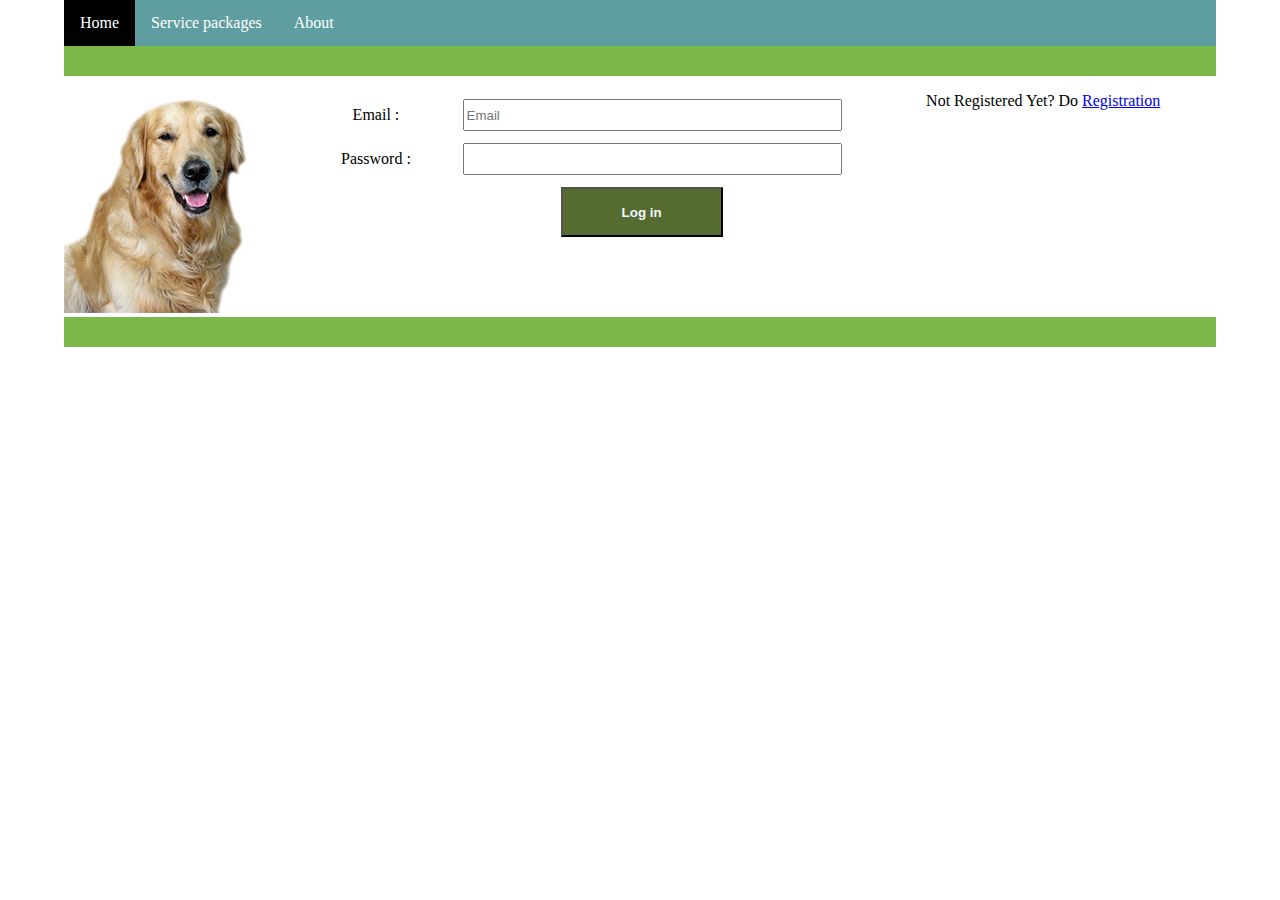
==== login.html @ c8c9535e "First time" ====
<!DOCTYPE html>
<html lang="en">
<head>
    <meta charset="UTF-8">
    <title>Lucy's Pet</title>
    <link rel="stylesheet" href="css/style.css" type="text/css"/>
     
     
      <script language="javascript">
        var flag=0;
        function email()
        {
            emailcheck=loginform.emailvalue.value;
            if( emailcheck=="" || /^\w+([\.-]?\w+)*\w+([\.-]?\w+)*(\.\w{2,3})+$/.test(loginform.emailvalue.value))
            {
                document.getElementById("error0").innerHTML="Enter valid email!!";
                flag=1;
            }
        }   
        function password()
        {
            pass=loginform.password.value;
            if(pass=="")
            {
                document.getElementById("error1").innerHTML="Enter valid password!!";   
                flag=1;
            }else if(pass.length<5){
                document.getElementById("error1").innerHTML="Password must be 5 character long!!";
                flag=1;
            }
        }

        function check(form)
        {
            flag=0;
            email();
            password();
            if(flag==1)
                return false;
            else
                return true;
        }

    </script>

    <style>
       
        .image{
            width: 20%;
            float: left;
        }
        .image image{
            height: 50px;  
        }
       
        
       
        .top,.bottom{
            height: 200px;
            width: 100%;
            background-color: #79B849;
            height: 30px;
            overflow: hidden
        }
        
        
    </style>
</head>
<body>
    <div class="main">
       
        <div class="mainmenu">
           <div class="right">
              
               <ul>
                 <li><a class="active" href="index.html">Home</a></li>
                <li><a href="servicedetails.php">Service packages</a></li>
                <li><a href="#about">About</a></li>
            </ul>
           </div>
            
        </div>
        <div class="body">
        
        <div class="top">
            
        </div>
        
        <div class="image">
            <img src="image/transparent-background-dog.png" alt="">
        </div>
        <div class="setrequirements">
        
        <div class="regform">
        
        
        <form name="loginform" action="login.php" method="post" onSubmit="return check(this)" >
		<table cellpadding="5px">
			<tr>
				<td>Email :</td>
				
				<td>
				<div id="error0"></div>
				 <input type="email" name="emailvalue" placeholder="Email" onclick="make_blank()"/>
				</td>
				<td></td>
			</tr>
			<tr>
				<td>Password :</td>
				
				<td>
				<div id="error1" class="warn"></div>
				 <input type="password" name="password" palceholder="password"/>
				
				</td>
				<td></td>
			</tr>		
			<tr>
				<td colspan="2" align="center">
					<input type="submit" value="Log in" id='signup'/>
				</td>
			</tr>
		</table>
		</form>
		
		
		<p>Not Registered Yet? Do <a href='reg.html'>Registration</a></p>
        </div>
        
        </div>
       
        <div class="bottom">
           
        </div>
        </div>
  
    </div>
</body>
</html>
---- css/style.css ----
body{margin: 0 auto;padding: 0}
.main{
    width: 90%;
    margin: auto;
    overflow: hidden;
    
}
.mainmenu{
    overflow: hidden
}
.mainmenu .right ul{
    list-style-type: none;
    margin: 0;
    padding: 0;
    overflow: hidden;
    background-color:cadetblue;
}


.mainmenu  .right li {
    float: left;
}


.mainmenu li .active{
    background-color: black
}

.mainmenu li a {
    display: block;
    color: white;
    text-align: center;
    padding: 14px 16px;
    text-decoration: none;
}

.mainmenu li a:hover {
    background-color:azure;
    color: black;
    
}
input,#select{
    width: 98%;
    height: 26px
}
select{
    width: 100%
}

.body{
    
    margin: auto;
    height: auto;
    text-align: center;overflow: hidden
}
.setrequirements{
    width: 100%;
    
}
.setrequirements form{
    width: 50%;
    float: left;
}
.orderlist{
    width: 40%;
    border:1px solid black 
}
.orderlist table{
   width: 100%;
    text-align: center;
}

.setrequirements .packagelist{
    float: right;
    width: 40%;
    margin-right: 1%;
}

.packagelist table{
    border-collapse: collapse;
    text-align: center;
    font-size: 17px;
    margin-top: 10px; 
}
.packagelist table th{
    color: green;
    padding: 10px
}
.bookpackage{
    background-color:dodgerblue;
    margin-top: 5px;
    color: white;
    cursor: pointer
}

.form{
    width: 100%;
     border-top: dotted 1px black;
    overflow: hidden;
}
.form table{
    width: 70%;
   margin-left: auto;
    margin-right: auto;
    margin-top: 15px;
	padding:10px
}
.form .book{
    width: 15%;
    height: 40px;
    background-color: darkslategrey;
    color: aliceblue;
    cursor: pointer;
    margin-top: 20px;
	font-weight:bold
    
}
#book1{
	float:right;
	margin-right:20%;
	margin-bottom:5px
}

#error0,#error1{
    color: red
}



#signup{
    width: 30%;
    height: 50px;
    cursor: pointer;
    font-weight: bold;
    color: aliceblue;
    margin-left: 26%;
    background-color: darkolivegreen 
}

.regform table{
width: 100%
}

    .editorderform{
            width: 100%;
            overflow: hidden;
            margin-top: 20px
        }
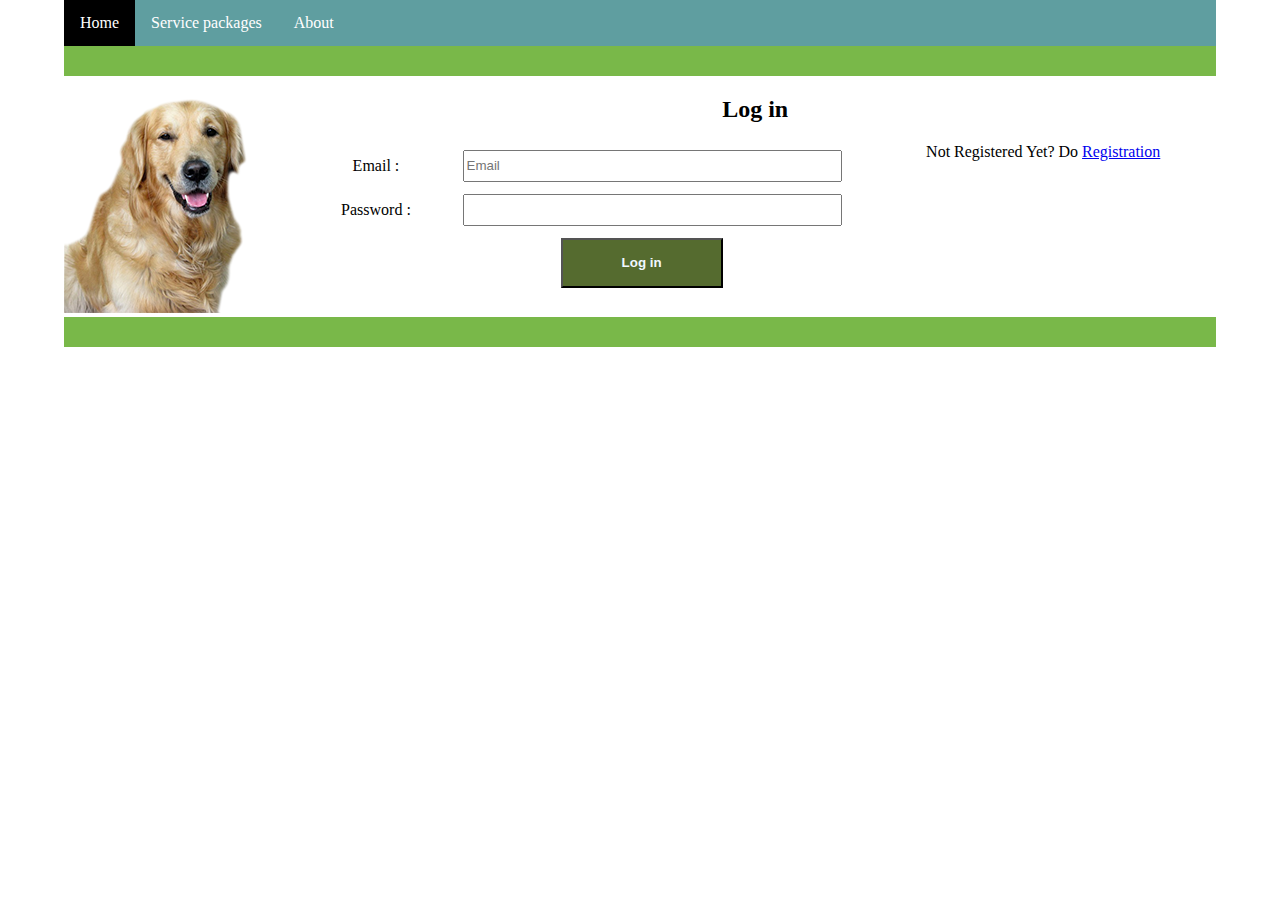
==== commit ae277bfd: "Change in login page" ====
--- a/login.html
+++ b/login.html
@@ -94,6 +94,7 @@
         
         <div class="regform">
         
+			<h2>Log in</h2>
         
         <form name="loginform" action="login.php" method="post" onSubmit="return check(this)" >
 		<table cellpadding="5px">
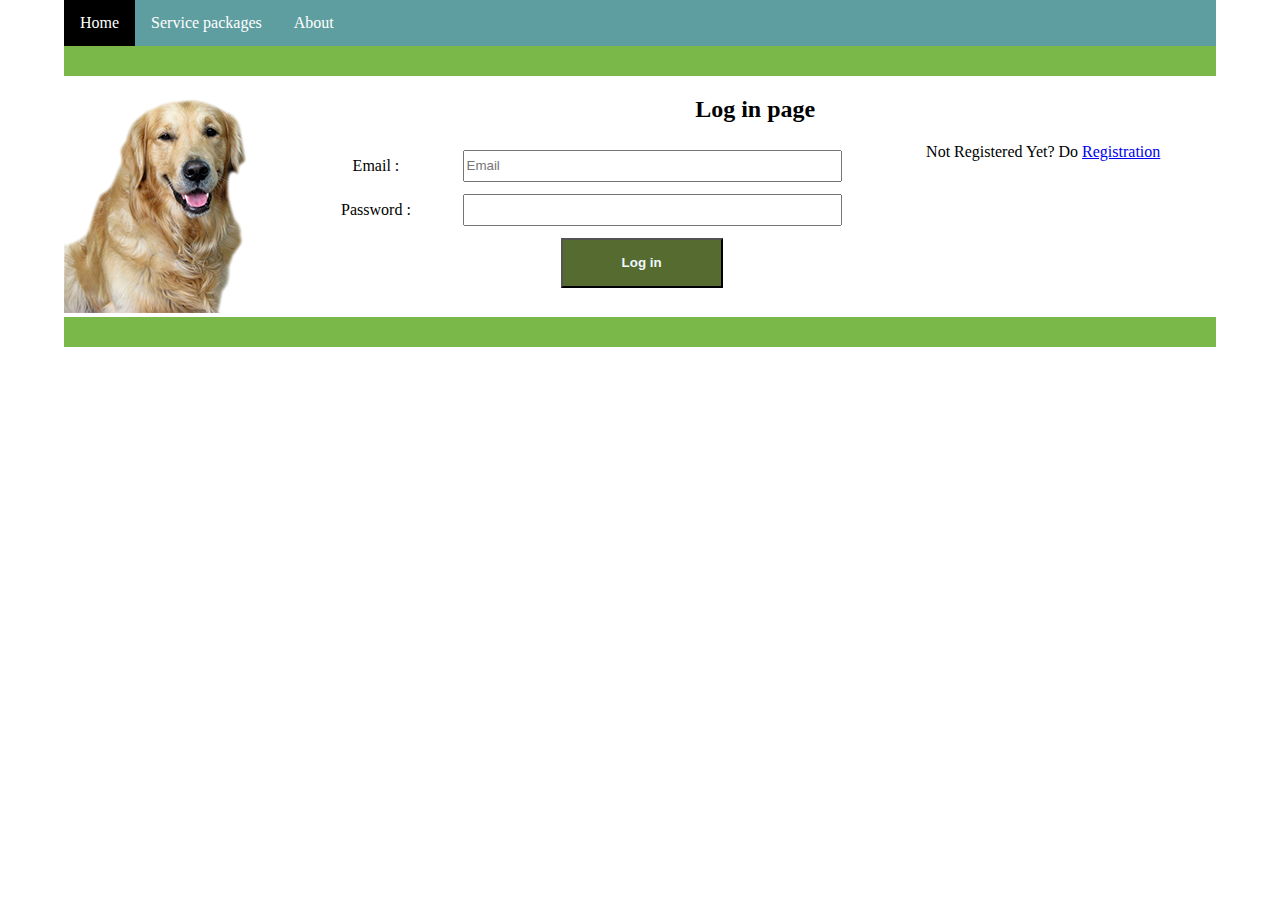
==== commit c1d06d87: "Second change 2.24 pm" ====
--- a/login.html
+++ b/login.html
@@ -94,7 +94,7 @@
         
         <div class="regform">
         
-			<h2>Log in</h2>
+			<h2>Log in page</h2>
         
         <form name="loginform" action="login.php" method="post" onSubmit="return check(this)" >
 		<table cellpadding="5px">
